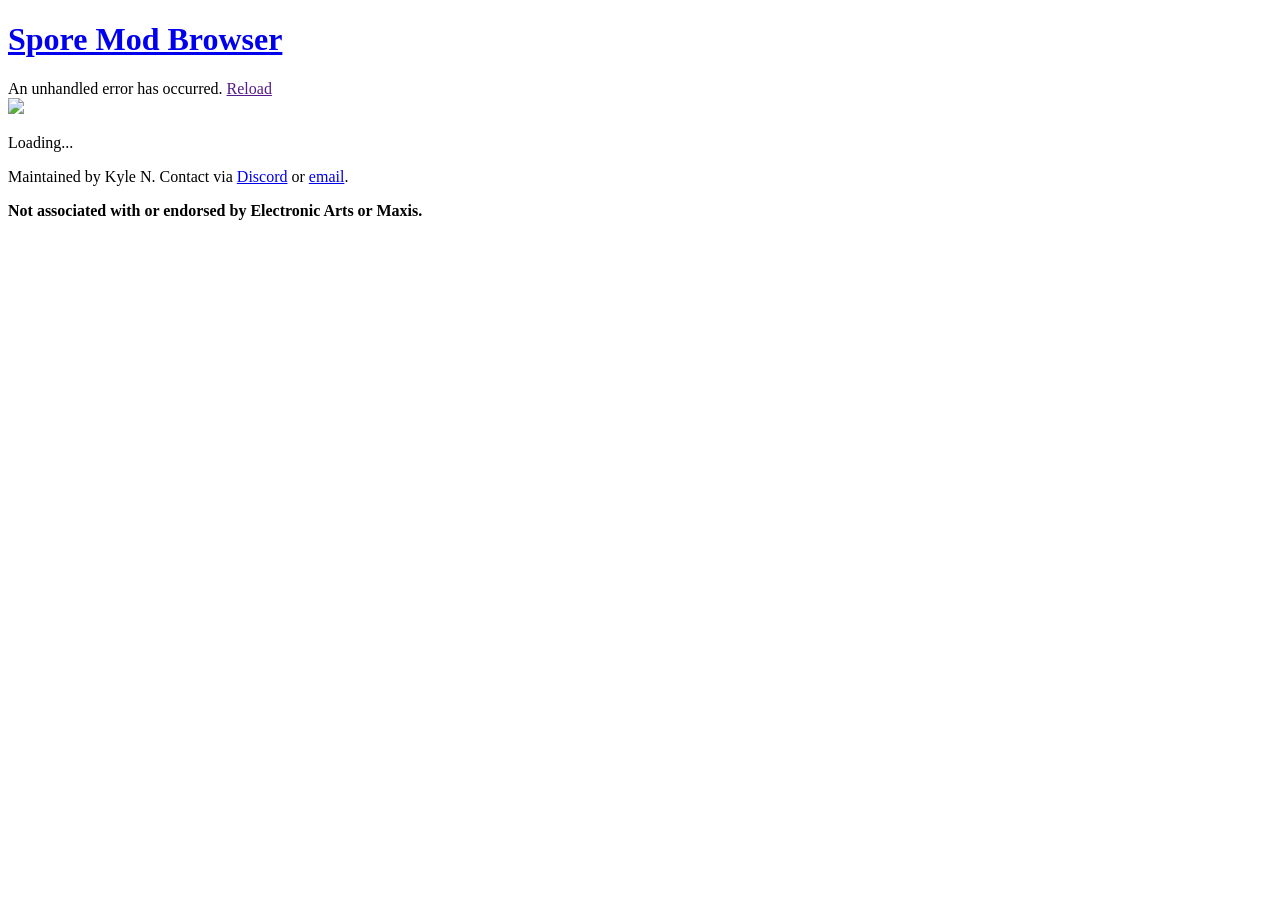
==== SporeCommunity.ModBrowser.Blazor/wwwroot/index.html @ 8eba4a14 "initial commit" ====
﻿<!DOCTYPE html>
<html>

<head>
    <meta charset="utf-8" />
    <meta name="viewport" content="width=device-width, initial-scale=1.0, maximum-scale=1.0, user-scalable=no" />

    <title>Spore Mod Browser</title>

    <base href="/" />

    <link href="style/spore.css" rel="stylesheet" />
    <link href="style/style.css" rel="stylesheet" />
    <link href="style/reusable.css" rel="stylesheet" />
    <link href="style/mod-listing.css" rel="stylesheet" />

    <link href="SporeCommunity.ModBrowser.Blazor.styles.css" rel="stylesheet" />
</head>

<body>
    <header>
        <h1><a href="/">Spore Mod Browser</a></h1>
    </header>

    <div id="blazor-error-ui">
        An unhandled error has occurred.
        <a href="" class="reload">Reload</a>
    </div>

    <div id="app">
        <div class="loading">
            <img src="style/images/galaxy-neutral.png">
            <p>Loading...</p>
        </div>
    </div>

    <script src="scripts.js"></script>

    <script src="_framework/blazor.webassembly.js"></script>

    <footer>
        <p>Maintained by Kyle N. Contact via <a target="_blank" rel="noopener noreferrer" href="https://discord.gg/66jVk3X">Discord</a> or <a href="mailto:spore@kylenanakdewa.com">email</a>.</p>
        <p><strong>Not associated with or endorsed by Electronic Arts or Maxis.</strong></p>
    </footer>
</body>

</html>
---- SporeCommunity.ModBrowser.Blazor/wwwroot/style/spore.css ----
﻿/* Fonts */

@font-face {
    font-family: Spore-Regular;
    src: url(fonts/Spore-Regular.ttf);
}

@font-face {
    font-family: Spore-Light;
    src: url(fonts/Spore-Light.ttf);
}

@font-face {
    font-family: "Trebuchet EA";
    src: url(fonts/trebucheteabold.ttf);
}

@font-face {
    font-family: "Palatino Sans EA";
    src: url(fonts/palatinosanseabold.ttf);
}


/* Global styles */

html {
    /* Colors */
    --spore-white: #FFF;
    --spore-cool: #F0F1F4;
    --spore-neutral: #939496;
    --spore-deep-grey: #6D6E70;
    --spore-light-space: #4E9DD8;
    --spore-mid-space: #2361A7;
    --spore-deep-space: #000112;
    --spore-accent-green: #B1CD49;
    --spore-accent-orange: #E0932F;
    --spore-accent-purple: #CA0088;
    /* Gradients */
    --spore-text-gradient: linear-gradient(#F6F6F6, #CED1D4);
    --spore-cool-gradient: linear-gradient(#FFFFFF, #E9EEF0);
    --spore-glass-pane-gradient: linear-gradient(#FBFBFB, #E4F0F6);
    --spore-space-gradient: linear-gradient(#4171B5, #5057A3, #272458);
    --spore-deep-space-gradient: linear-gradient(#2070B8, #233164, #00000D);
    --spore-accent-green-gradient: linear-gradient(#B1CD49, #004620);
    --spore-accent-orange-gradient: linear-gradient(#E0932F, #A42433);
    --spore-accent-purple-gradient: linear-gradient(#CA0088, #5B308D);
    /* Fonts */
    --spore-font: Spore-Regular, sans-serif;
    --spore-heading-font: "Palatino Sans EA", sans-serif;
    --spore-body-font: "Trebuchet EA", sans-serif;
    /* Images */
    --spore-glyphic-bg-dark: url(images/glyphic-bg-dark.png);
}
---- SporeCommunity.ModBrowser.Blazor/wwwroot/style/style.css ----
﻿/* Global styles */

html {
    font-size: 16px;
    font-family: var(--spore-font);
    background-image: var(--spore-glyphic-bg-dark);
    background-color: var(--spore-deep-space);
}

body {
    max-width: 1024px;
    min-height: calc(100vh - 48px);
    margin: auto;
    background: var(--spore-mid-space);
}

#app {
    position: relative;
    min-height: calc(100vh - 147px);
    margin: 0 8px;
    background: var(--spore-white);
    border-radius: 24px;
    padding: 16px 24px;
}

/* Header styles */

header {
    padding: 16px 32px 8px;
}

header h1, header a {
    color: var(--spore-white);
    margin: 0;
    text-decoration: none;
}

/* Nav styles */

nav ul {
    list-style: none;
    margin: 0;
    padding: 0;
}

nav li {
    display: inline;
}

nav a {
    text-decoration: none;
    padding: 4px;
    color: var(--spore-mid-space);
}

nav .active {
    text-decoration: underline;
    color: var(--spore-light-space);
}

nav a:hover {
    color: var(--spore-light-space);
}

#main-nav-buttons {
    /* Need to hide this if window width is under 768px, and switch to menu button */
    width: 300px;
    position: absolute;
    top: -48px;
    right: 0;
    background: var(--spore-mid-space);
    border-bottom: 4px var(--spore-mid-space) solid;
    border-left: 4px var(--spore-mid-space) solid;
    border-radius: 0 0 0 24px;
}

#main-nav-buttons a {
    padding: 0;
}

#main-nav-buttons button {
    width: 100%;
    height: 40px;
    margin-bottom: 4px;
}

#main-nav-buttons nav {
    display: flex;
}

#main-nav-buttons nav a {
    flex: 50%;
    padding: 0 2px;
}

/* Footer styles */

footer {
    color: var(--spore-cool);
    font-size: 14px;
    padding: 4px 32px;
}

footer p {
    margin: 0;
    padding: 4px 0;
}

/* Basic styles */

p {
    font-family: var(--spore-body-font);
}

a {
    color: var(--spore-light-space);
}

h1 {
    color: var(--spore-light-space);
    font-size: 32px;
}

h2 {
    color: var(--spore-light-space);
    font-size: 24px;
}

h3 {
    color: var(--spore-deep-grey);
    font-size: 20px;
    margin-top: 32px;
    margin-bottom: 16px;
    ;
}

h4 {
    font-size: 16px;
}

hr {
    border: 2px solid var(--spore-mid-space);
    margin: 32px 0;
}

img {
    max-width: 100%;
    max-height: 100%;
}

ul, ol, label {
    font-family: var(--spore-body-font);
}

table {
    border-collapse: collapse;
    font-family: var(--spore-body-font);
    font-size: 14px;
    margin: 12px 0;
}

td, th {
    border-top: 1px solid var(--spore-mid-space);
    border-bottom: 1px solid var(--spore-mid-space);
    padding: 4px;
}

input {
    background: var(--spore-cool);
    font-family: var(--spore-body-font);
    font-size: 16px;
    padding: 5px 13px;
    border: 3px var(--spore-neutral) solid;
    border-radius: 32px;
}

input:focus {
    border-color: var(--spore-light-space);
}

button {
    background: var(--spore-space-gradient);
    color: var(--spore-white);
    font-family: var(--spore-font);
    font-size: 18px;
    padding: 5px 13px;
    border: 3px var(--spore-neutral) solid;
    border-radius: 32px;
    transition: 0.1s;
}

button:hover {
    border-color: var(--spore-light-space);
}

button:active {
    background: var(--spore-deep-space-gradient);
}

button:disabled {
    color: var(--spore-neutral);
}

/* Main content styles */

article {}

article h1:first-of-type {
    margin-top: 0;
}

/* Reusable styles */

.accent-green {
    color: var(--spore-accent-green);
}

.accent-orange {
    color: var(--spore-accent-orange);
}

.accent-purple {
    color: var(--spore-accent-purple);
}

.accent-green-bg {
    background: var(--spore-accent-green-gradient);
}

.accent-orange-bg {
    background: var(--spore-accent-orange-gradient);
}

.accent-purple-bg {
    background: var(--spore-accent-purple-gradient);
}

.loading {
    color: var(--spore-neutral);
    font-size: 24px;
    display: flex;
    align-items: center;
}

.loading img {
    height: 1em;
    width: 1em;
    margin: 8px;
    animation: spin 2s linear infinite;
}

.page-cover {
    position: fixed;
    top: 0;
    left: 0;
    height: 100vh;
    width: 100vw;
    background: rgba(0, 0, 0, 0.75);
}

.dialog {
    position: relative;
    width: 512px;
    margin: auto;
    padding: 16px;
    z-index: 10;
    background-color: var(--spore-white);
    border: 4px var(--spore-mid-space) solid;
    border-radius: 24px;
}

.dialog div {
    text-align: right;
}

.dialog button {
    margin: 0 4px;
}

@keyframes spin {
    from {
        transform: rotate(0deg);
    }
    to {
        transform: rotate(360deg);
    }
}

/* Blazor styles */

#blazor-error-ui {
    display: none;
}
---- SporeCommunity.ModBrowser.Blazor/wwwroot/style/reusable.css ----
﻿/* Reusable styles */

.hidden {
    display: none;
}

.columns {
    display: flex;
}

    .columns div {
        flex: 25%;
        font-size: 14px;
        padding: 0 4px;
    }
---- SporeCommunity.ModBrowser.Blazor/wwwroot/style/mod-listing.css ----
/* Mod listing styles */

.mod-listing {
    position: relative;
    min-height: 124px;
    margin: 16px 0;
    padding: 8px 16px;
    border: 1px var(--spore-neutral) solid;
    border-radius: 24px;
}

.mod-listing h2 {
    margin: 0;
    font-family: var(--spore-body-font);
}

.mod-listing h2 span {
    color: var(--spore-neutral);
    font-size: 16px;
    margin-left: 8px;
}

.mod-listing p {
    margin: 4px 0;
}

.mod-listing p.mod-version {
    color: var(--spore-neutral);
    font-size: 14px;
}

.mod-listing ul {
    padding: 0;
}

.mod-listing ul li {
    display: inline;
    margin: 4px 8px 4px 0;
    padding: 4px 8px;
    border: 1px var(--spore-accent-orange) solid;
    border-radius: 32px;
}

.mod-listing .mod-buttons {
    position: absolute;
    top: 8px;
    right: 8px;
    width: 128px;
}
.mod-listing .mod-buttons button {
    width: 100%;
    margin-bottom: 8px;
}
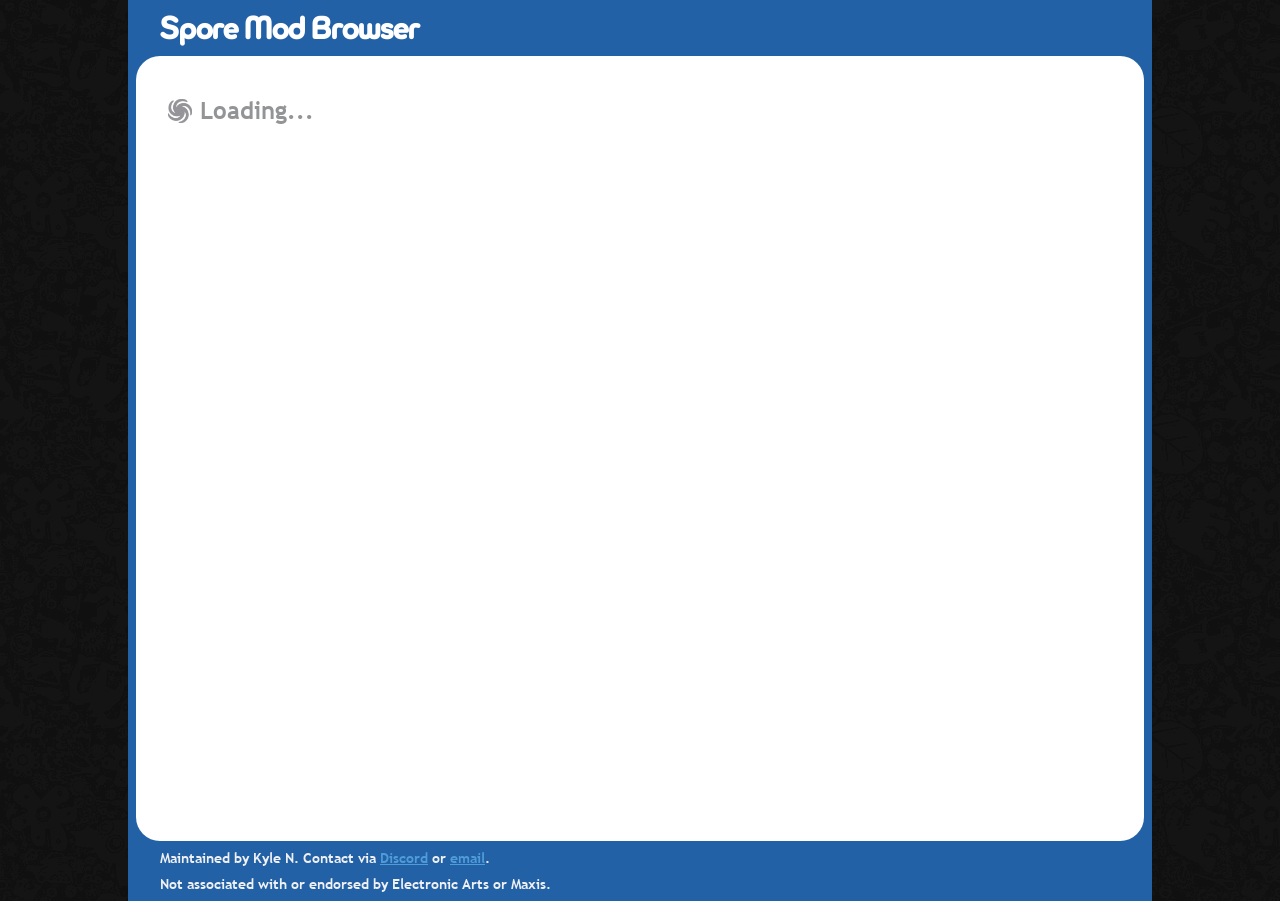
==== commit 9148758e: "fix title link not working for relative URLs" ====
--- a/SporeCommunity.ModBrowser.Blazor/wwwroot/index.html
+++ b/SporeCommunity.ModBrowser.Blazor/wwwroot/index.html
@@ -7,7 +7,7 @@
 
     <title>Spore Mod Browser</title>
 
-    <base href="/" />
+    <base href="./" />
 
     <link href="style/spore.css" rel="stylesheet" />
     <link href="style/style.css" rel="stylesheet" />
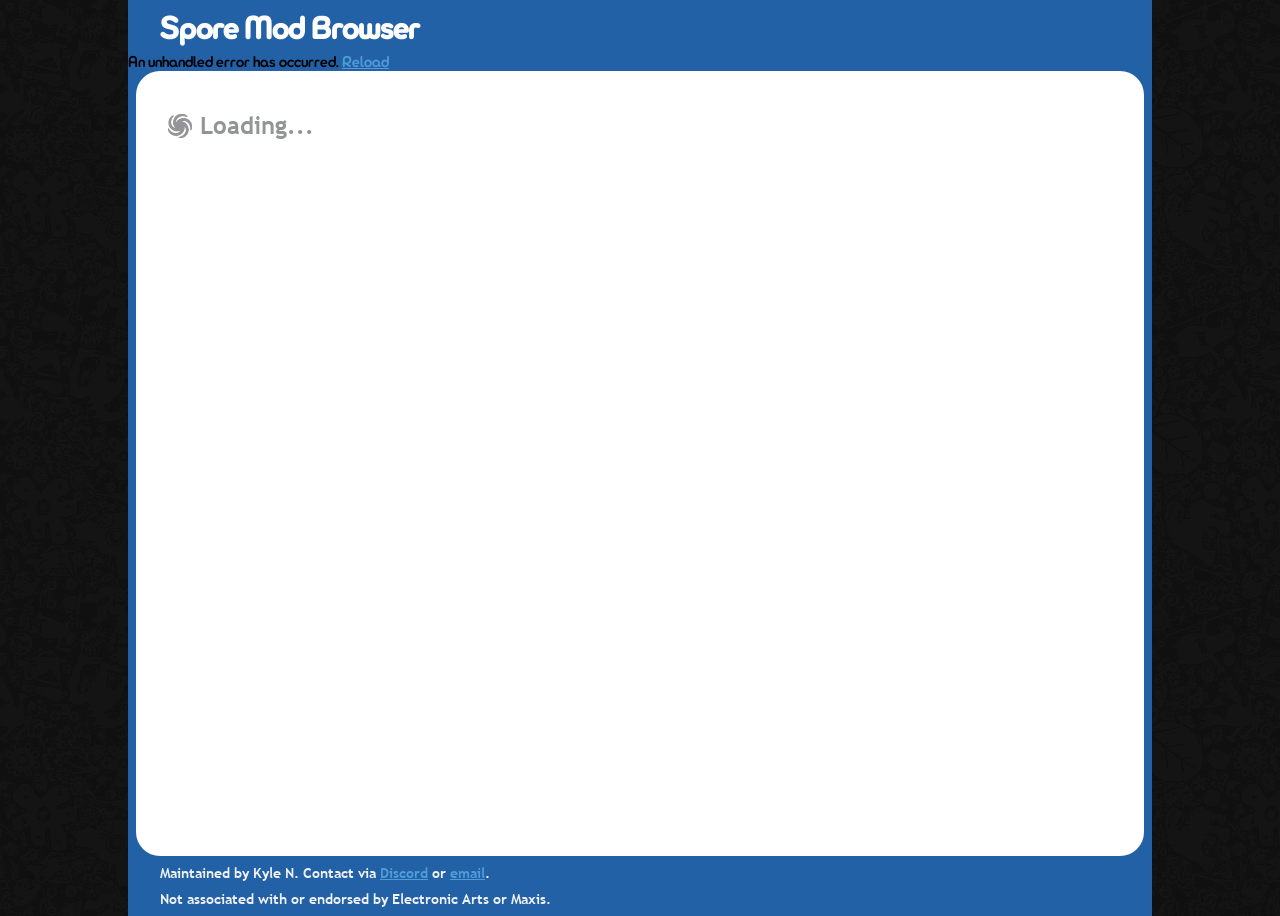
==== commit 58f6239a: "fix typo" ====
--- a/SporeCommunity.ModBrowser.Blazor/wwwroot/index.html
+++ b/SporeCommunity.ModBrowser.Blazor/wwwroot/index.html
@@ -7,7 +7,7 @@
 
     <title>Spore Mod Browser</title>
 
-    <base href="./" />
+    <base href="/" />
 
     <link href="style/spore.css" rel="stylesheet" />
     <link href="style/style.css" rel="stylesheet" />
@@ -19,7 +19,7 @@
 
 <body>
     <header>
-        <h1><a href="/">Spore Mod Browser</a></h1>
+        <h1><a href="./">Spore Mod Browser</a></h1>
     </header>
 
     <div id="blazor-error-ui">
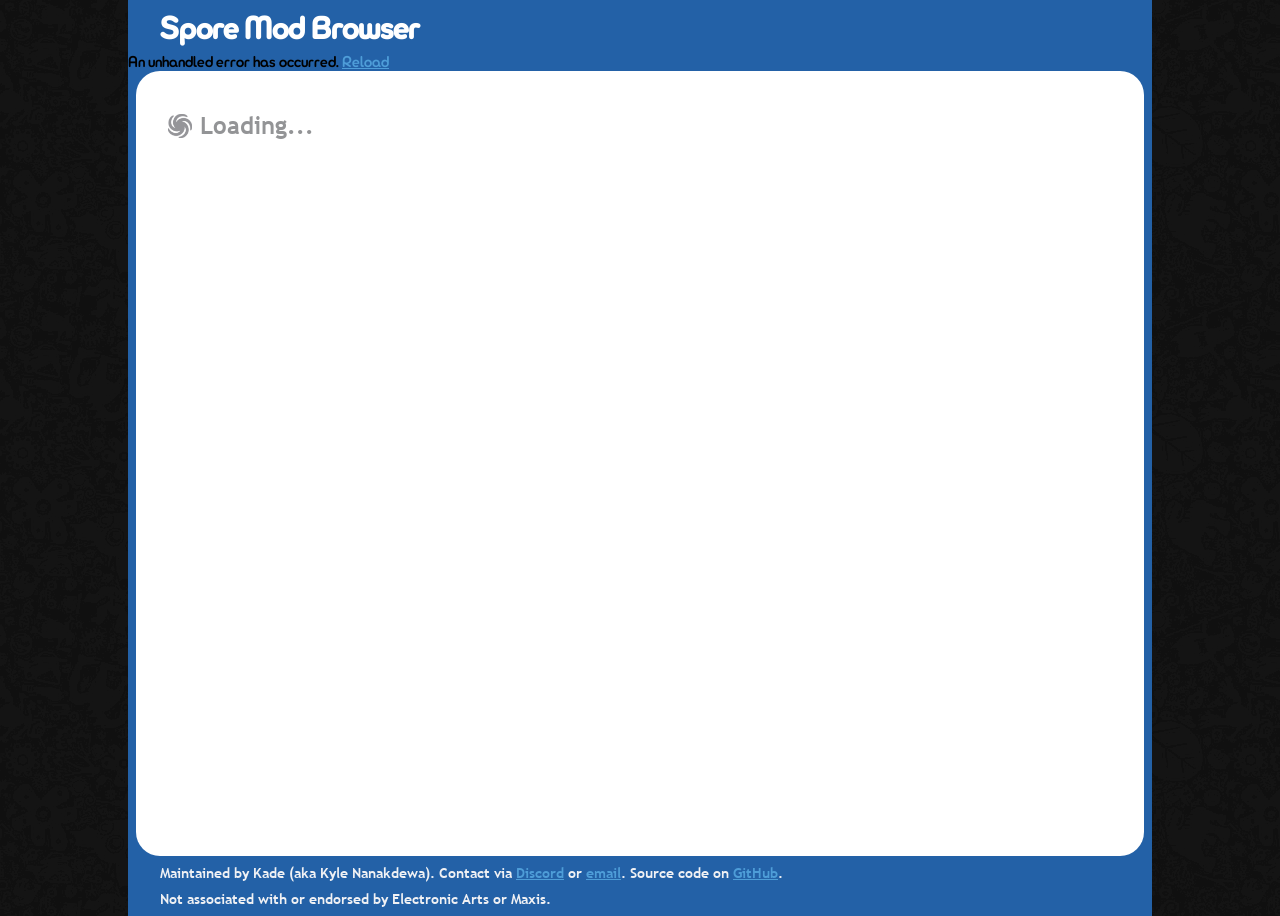
==== commit 7e2b1cc1: "updated pages" ====
--- a/SporeCommunity.ModBrowser.Blazor/wwwroot/index.html
+++ b/SporeCommunity.ModBrowser.Blazor/wwwroot/index.html
@@ -39,7 +39,7 @@
     <script src="_framework/blazor.webassembly.js"></script>
 
     <footer>
-        <p>Maintained by Kyle N. Contact via <a target="_blank" rel="noopener noreferrer" href="https://discord.gg/66jVk3X">Discord</a> or <a href="mailto:spore@kylenanakdewa.com">email</a>.</p>
+        <p>Maintained by Kade (aka Kyle Nanakdewa). Contact via <a target="_blank" rel="noopener noreferrer" href="https://discord.gg/66jVk3X">Discord</a> or <a href="mailto:spore@kylenanakdewa.com">email</a>. Source code on <a target="_blank" rel="noopener noreferrer" href="https://github.com/Spore-Community/ModBrowser">GitHub</a>.</a></p>
         <p><strong>Not associated with or endorsed by Electronic Arts or Maxis.</strong></p>
     </footer>
 </body>
--- a/SporeCommunity.ModBrowser.Blazor/wwwroot/style/style.css
+++ b/SporeCommunity.ModBrowser.Blazor/wwwroot/style/style.css
@@ -21,6 +21,7 @@
     background: var(--spore-white);
     border-radius: 24px;
     padding: 16px 24px;
+    box-shadow: 0 0 24px 0 var(--spore-neutral) inset;
 }
 
 /* Header styles */
--- a/SporeCommunity.ModBrowser.Blazor/wwwroot/style/mod-listing.css
+++ b/SporeCommunity.ModBrowser.Blazor/wwwroot/style/mod-listing.css
@@ -5,8 +5,13 @@
     min-height: 124px;
     margin: 16px 0;
     padding: 8px 16px;
-    border: 1px var(--spore-neutral) solid;
     border-radius: 24px;
+    box-shadow: 0 0 12px 0 var(--spore-neutral);
+}
+
+.mod-listing:hover {
+    box-shadow: 0 0 20px 0 var(--spore-light-space);
+    transition: 0.2s;
 }
 
 .mod-listing h2 {
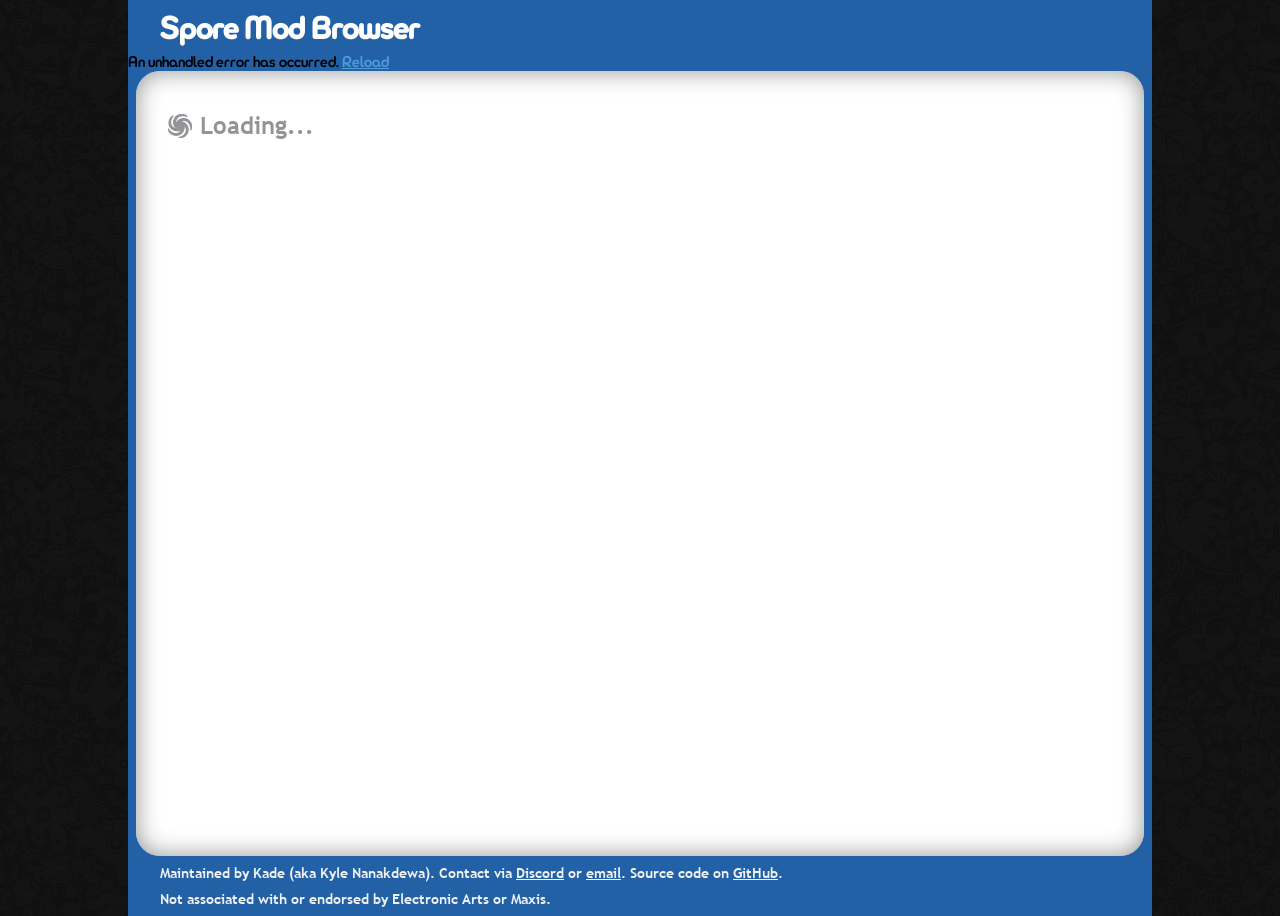
==== commit d69830b3: "various UI tweaks" ====
--- a/SporeCommunity.ModBrowser.Blazor/wwwroot/index.html
+++ b/SporeCommunity.ModBrowser.Blazor/wwwroot/index.html
@@ -14,7 +14,7 @@
     <link href="style/reusable.css" rel="stylesheet" />
     <link href="style/mod-listing.css" rel="stylesheet" />
 
-    <link href="SporeCommunity.ModBrowser.Blazor.styles.css" rel="stylesheet" />
+    <!--<link href="SporeCommunity.ModBrowser.Blazor.styles.css" rel="stylesheet" />-->
 </head>
 
 <body>
--- a/SporeCommunity.ModBrowser.Blazor/wwwroot/style/style.css
+++ b/SporeCommunity.ModBrowser.Blazor/wwwroot/style/style.css
@@ -107,6 +107,10 @@
     padding: 4px 0;
 }
 
+footer a {
+    color: var(--spore-cool);
+}
+
 /* Basic styles */
 
 p {
@@ -254,13 +258,17 @@
     position: fixed;
     top: 0;
     left: 0;
+    z-index: 10;
     height: 100vh;
     width: 100vw;
     background: rgba(0, 0, 0, 0.75);
 }
 
 .dialog {
-    position: relative;
+    position: fixed;
+    left: 0;
+    right: 0;
+    top: 10%;
     width: 512px;
     margin: auto;
     padding: 16px;
--- a/SporeCommunity.ModBrowser.Blazor/wwwroot/style/mod-listing.css
+++ b/SporeCommunity.ModBrowser.Blazor/wwwroot/style/mod-listing.css
@@ -4,7 +4,7 @@
     position: relative;
     min-height: 124px;
     margin: 16px 0;
-    padding: 8px 16px;
+    padding: 8px 144px 8px 16px;
     border-radius: 24px;
     box-shadow: 0 0 12px 0 var(--spore-neutral);
 }
@@ -35,11 +35,12 @@
 }
 
 .mod-listing ul {
+    margin: 16px 0 0 0;
     padding: 0;
 }
 
 .mod-listing ul li {
-    display: inline;
+    display: inline-block;
     margin: 4px 8px 4px 0;
     padding: 4px 8px;
     border: 1px var(--spore-accent-orange) solid;
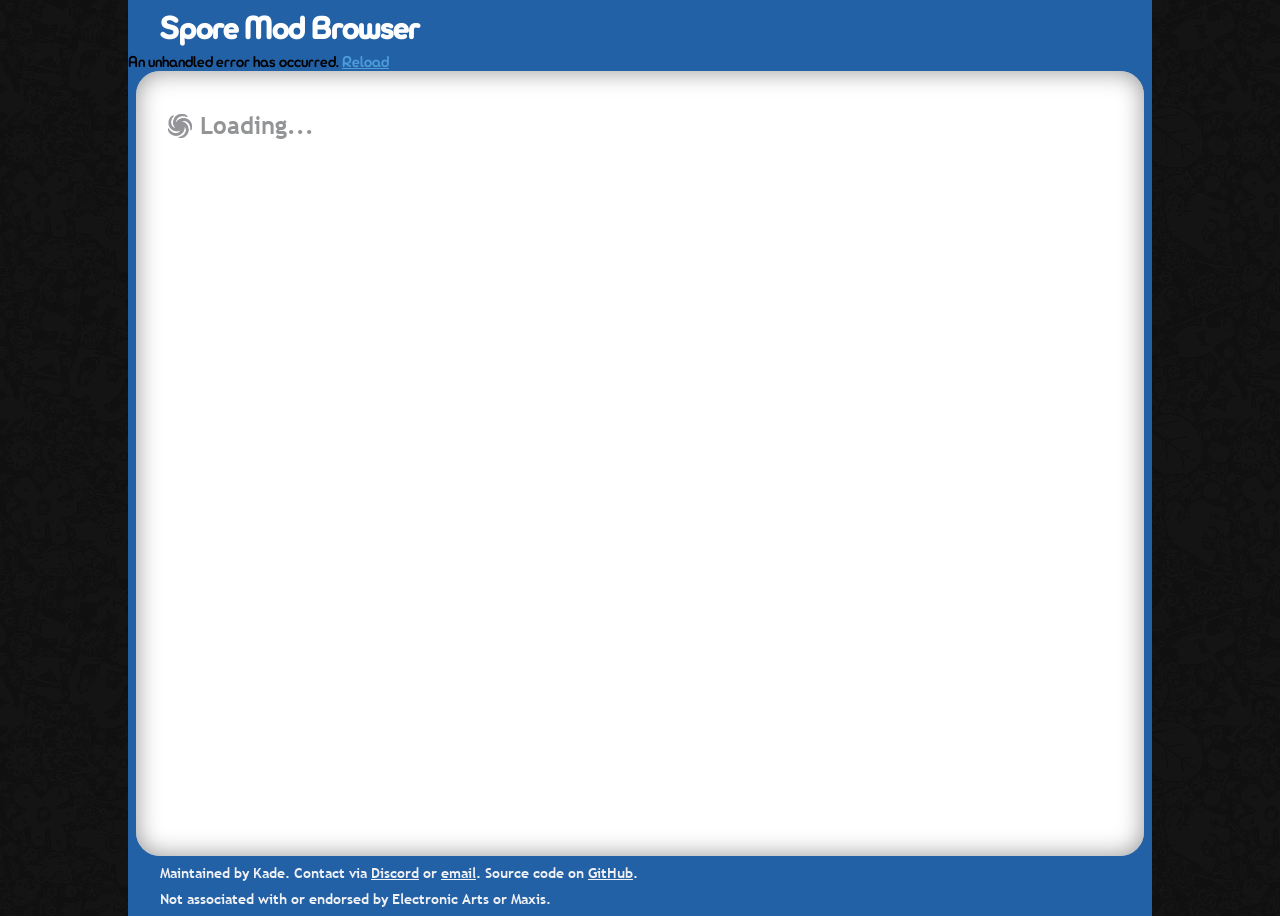
==== commit 2a80c055: "Update email address in footer" ====
--- a/SporeCommunity.ModBrowser.Blazor/wwwroot/index.html
+++ b/SporeCommunity.ModBrowser.Blazor/wwwroot/index.html
@@ -39,9 +39,9 @@
     <script src="_framework/blazor.webassembly.js"></script>
 
     <footer>
-        <p>Maintained by Kade (aka Kyle Nanakdewa). Contact via <a target="_blank" rel="noopener noreferrer" href="https://discord.gg/66jVk3X">Discord</a> or <a href="mailto:spore@kylenanakdewa.com">email</a>. Source code on <a target="_blank" rel="noopener noreferrer" href="https://github.com/Spore-Community/ModBrowser">GitHub</a>.</a></p>
+        <p>Maintained by Kade. Contact via <a target="_blank" rel="noopener noreferrer" href="https://discord.gg/66jVk3X">Discord</a> or <a href="mailto:kade@sporecommunity.com">email</a>. Source code on <a target="_blank" rel="noopener noreferrer" href="https://github.com/Spore-Community/ModBrowser">GitHub</a>.</a></p>
         <p><strong>Not associated with or endorsed by Electronic Arts or Maxis.</strong></p>
     </footer>
 </body>
 
-</html>+</html>
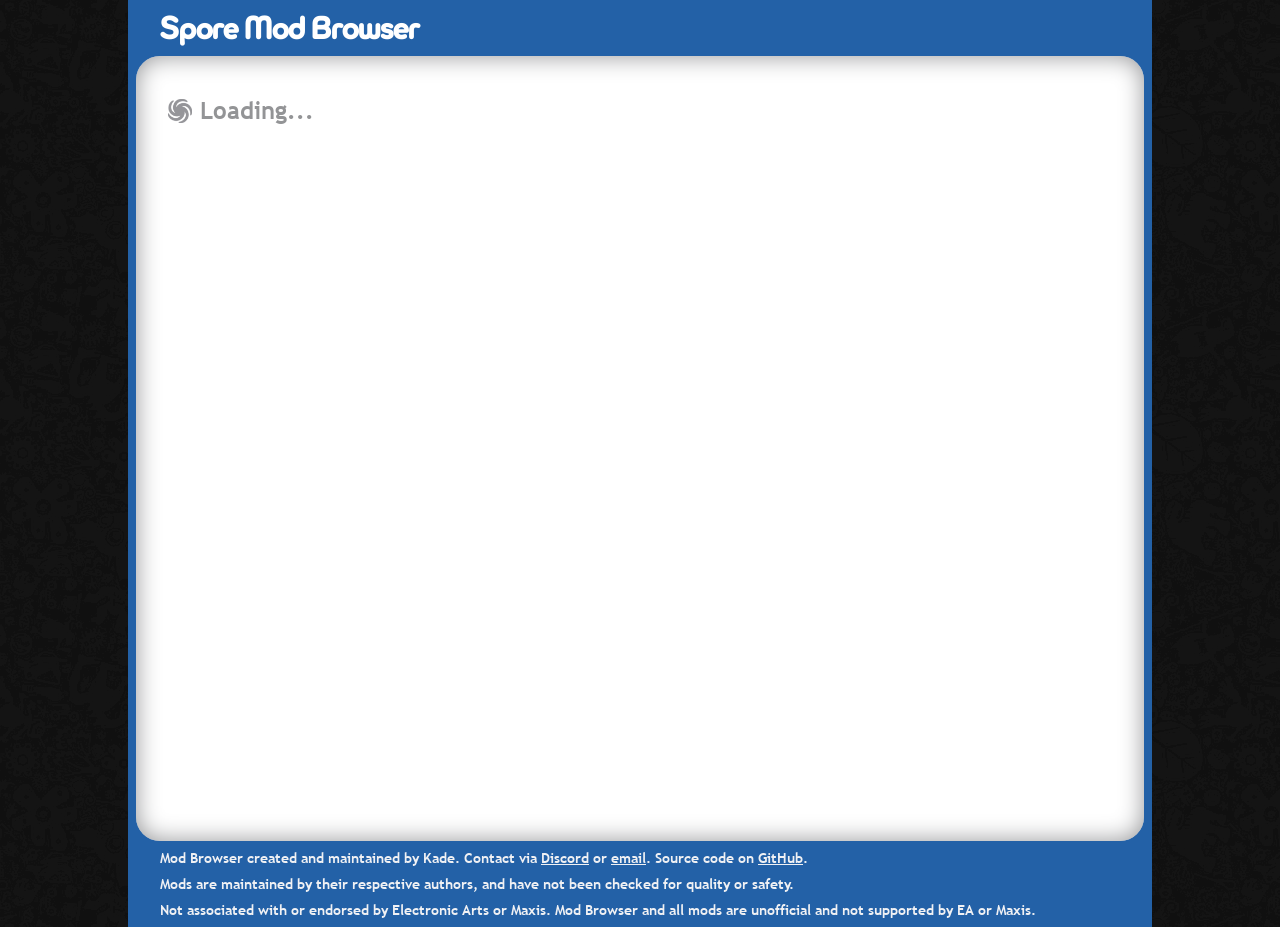
==== commit ec420cb6: "update some pages" ====
--- a/SporeCommunity.ModBrowser.Blazor/wwwroot/index.html
+++ b/SporeCommunity.ModBrowser.Blazor/wwwroot/index.html
@@ -39,8 +39,9 @@
     <script src="_framework/blazor.webassembly.js"></script>
 
     <footer>
-        <p>Maintained by Kade. Contact via <a target="_blank" rel="noopener noreferrer" href="https://discord.gg/66jVk3X">Discord</a> or <a href="mailto:kade@sporecommunity.com">email</a>. Source code on <a target="_blank" rel="noopener noreferrer" href="https://github.com/Spore-Community/ModBrowser">GitHub</a>.</a></p>
-        <p><strong>Not associated with or endorsed by Electronic Arts or Maxis.</strong></p>
+        <p>Mod Browser created and maintained by Kade. Contact via <a target="_blank" rel="noopener noreferrer" href="https://discord.gg/66jVk3X">Discord</a> or <a href="mailto:kade@sporecommunity.com">email</a>. Source code on <a target="_blank" rel="noopener noreferrer" href="https://github.com/Spore-Community/ModBrowser">GitHub</a>.</a></p>
+        <p>Mods are maintained by their respective authors, and have not been checked for quality or safety.</p>
+        <p><strong>Not associated with or endorsed by Electronic Arts or Maxis.</strong> Mod Browser and all mods are unofficial and not supported by EA or Maxis.</p>
     </footer>
 </body>
 
